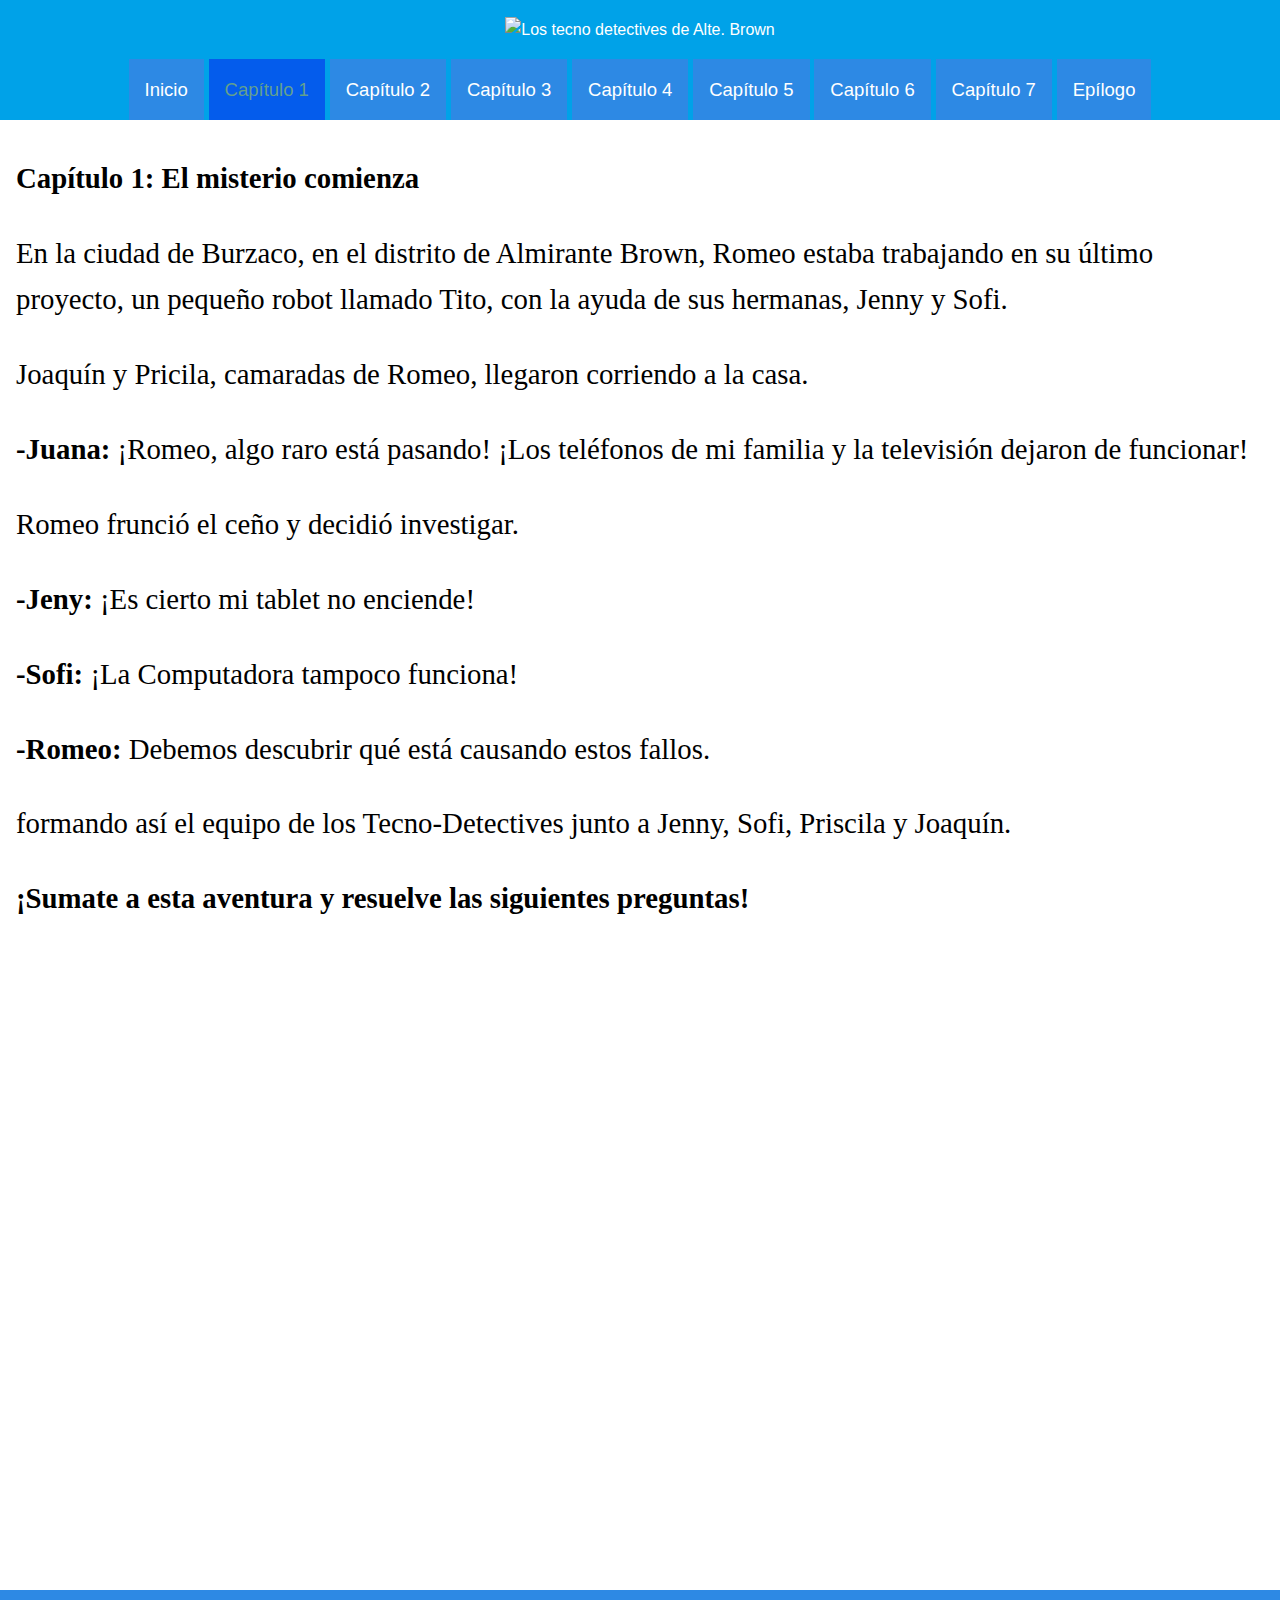
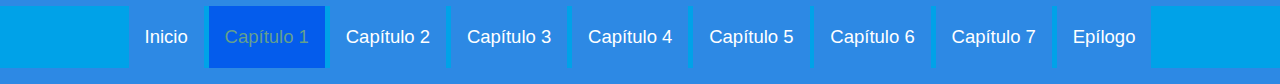
==== capitulo1.html @ c5004ee4 "initial commit" ====
<!DOCTYPE html>
<html lang="es">
<head>
    <meta charset="UTF-8">
    <meta name="viewport" content="width=device-width, initial-scale=1.0">
    <title>La Gran Aventura de los Tecno-Detectives en Almirante Brown</title>
    <link rel="stylesheet" href="estilo.css">
</head>
<body>
    <header>
        <img src="imagenes/Banner_.jpg" align="center"  width="2458"  height="377"  alt="Los tecno detectives de Alte. Brown" >
    </header>
    <nav>
        <ul>
            <li><a href="index.html">Inicio</a></li>
            <li><a href="capitulo1.html" class="active">Capítulo 1</a></li>
            <li><a href="capitulo2.html">Capítulo 2</a></li>
            <li><a href="capitulo3.html">Capítulo 3</a></li>
            <li><a href="capitulo4.html">Capítulo 4</a></li>
            <li><a href="capitulo5.html">Capítulo 5</a></li>
            <li><a href="capitulo6.html">Capítulo 6</a></li>
            <li><a href="capitulo7.html">Capítulo 7</a></li>
            <li><a href="epilogo.html">Epílogo</a></li>
        </ul>
    </nav>
    <main>
     
        <h1>Capítulo 1: El misterio comienza</h1>
        
        <p>En la ciudad de Burzaco, en el distrito de Almirante Brown, Romeo estaba trabajando en su último proyecto, 
         un pequeño robot llamado Tito, con la ayuda de sus hermanas, Jenny y Sofi.</p> 
        
        <p>Joaquín y Pricila, camaradas de Romeo, llegaron corriendo a la casa.</p>
        <p><strong>-Juana:</strong> ¡Romeo, algo raro está pasando! ¡Los teléfonos de mi familia y la televisión dejaron de funcionar!</p>
        <p>Romeo frunció el ceño y decidió investigar.</p>
        <p><strong>-Jeny:</strong> ¡Es cierto mi tablet no enciende!</p>
        <p><strong>-Sofi:</strong> ¡La Computadora tampoco funciona!</p>
        <p><strong>-Romeo:</strong> Debemos descubrir qué está causando estos fallos.</p>
        <p>formando así el equipo de los Tecno-Detectives junto a Jenny, Sofi, Priscila y Joaquín.</p>
        
        <h3>¡Sumate a esta aventura y resuelve las siguientes preguntas!</h3>
        <div style="position:relative;padding-top:50%;">
            <iframe src="https://view.genially.com/66c7e356dc190e8c743725bd/interactive-content-desafio-electronico" style="position:absolute;top:0;left:0;width:90%;height:90%;" frameborder="0" scrolling="no" allowfullscreen></iframe>
        </div>
        
               
       
    </main>
    <footer>
        <nav>
            <ul>
                <li><a href="index.html">Inicio</a></li>
                <li><a href="capitulo1.html" class="active">Capítulo 1</a></li>
                <li><a href="capitulo2.html">Capítulo 2</a></li>
                <li><a href="capitulo3.html">Capítulo 3</a></li>
                <li><a href="capitulo4.html">Capítulo 4</a></li>
                <li><a href="capitulo5.html">Capítulo 5</a></li>
                <li><a href="capitulo6.html">Capítulo 6</a></li>
                <li><a href="capitulo7.html">Capítulo 7</a></li>
                <li><a href="epilogo.html">Epílogo</a></li>
            </ul>
        </nav>
    </footer>
</body>
</html>
---- estilo.css ----
body {
    font-family: Verdana, sans-serif;
    line-height: 1.6;
    margin: 0;
    padding: 0;
}

header {
    background: #00A2E8;
    color: #fff;
    padding: 1rem;
    text-align: center;
}

nav ul {
    background: #00A2E8;
    list-style: none;
    margin: 0;
    padding: 0;
    text-align: center;
    font-family: Verdana, sans-serif;
    font-size: calc(0.6em + 0.6vw)
}

nav ul li {
    display: inline;
    font-family: Verdana, sans-serif;
    font-size: calc(0.6em + 0.6vw)
}

nav ul li a {
    color: #fff;
    display: inline-block;
    padding: 1rem;
    text-decoration: none;
    font-size: calc(0.6em + 0.6vw)
}


nav ul li a:link {
    color: #fff;
    background: #2d89e4;
  }
nav ul li a:visited {
    color: #fffffff0;
    background: #2d89e4;
  }
nav ul li a:hover {
    color: #e21fb852;
    background: #15ece89a;
}
nav ul li a:active {
    color: #101302;
    background: rgb(33, 236, 226);
  }

  nav ul li a.active {
    color: #d2ef1577;
    background: rgba(9, 9, 241, 0.456);
  }


  


main {
    padding: 1rem;
}

footer {
    background: #2d89e4;
    color: #fff;
    padding: 1rem 0;
    text-align: center;
}

video, audio {
    display: block;
    margin: 1rem auto;
    max-width: 100%;
}

h1 {
    font-family: Cooper negra;
    font-size: calc(1em + 1vw) 
}

h3 {
    font-family: Cooper negra;
    font-size: calc(1em + 1vw) 
}

p {
    font-family: Comic sans;
    font-size: calc(1em + 1vw) 
}

img {
    width: 100%;
    height: 100%;

  }

.Imagenes {
    display: block;
    margin-left: auto;
    margin-right: auto;
    width: 30%;  /* Ajusta el ancho como porcentaje del contenedor */
    height: auto; /* Mantiene la proporción de aspecto */
}

  
  .video-container {
    position: relative;
    width: 80%;
    padding-bottom: 56.25%; /* Aspect ratio 9:16 */
    height: 0;
    overflow: hidden;
    max-width: 80%;
    margin: auto;
}

.video-container iframe {
    position: absolute;
    top: 0;
    left: 0;
    width: 80%;
    height: 80%;
}
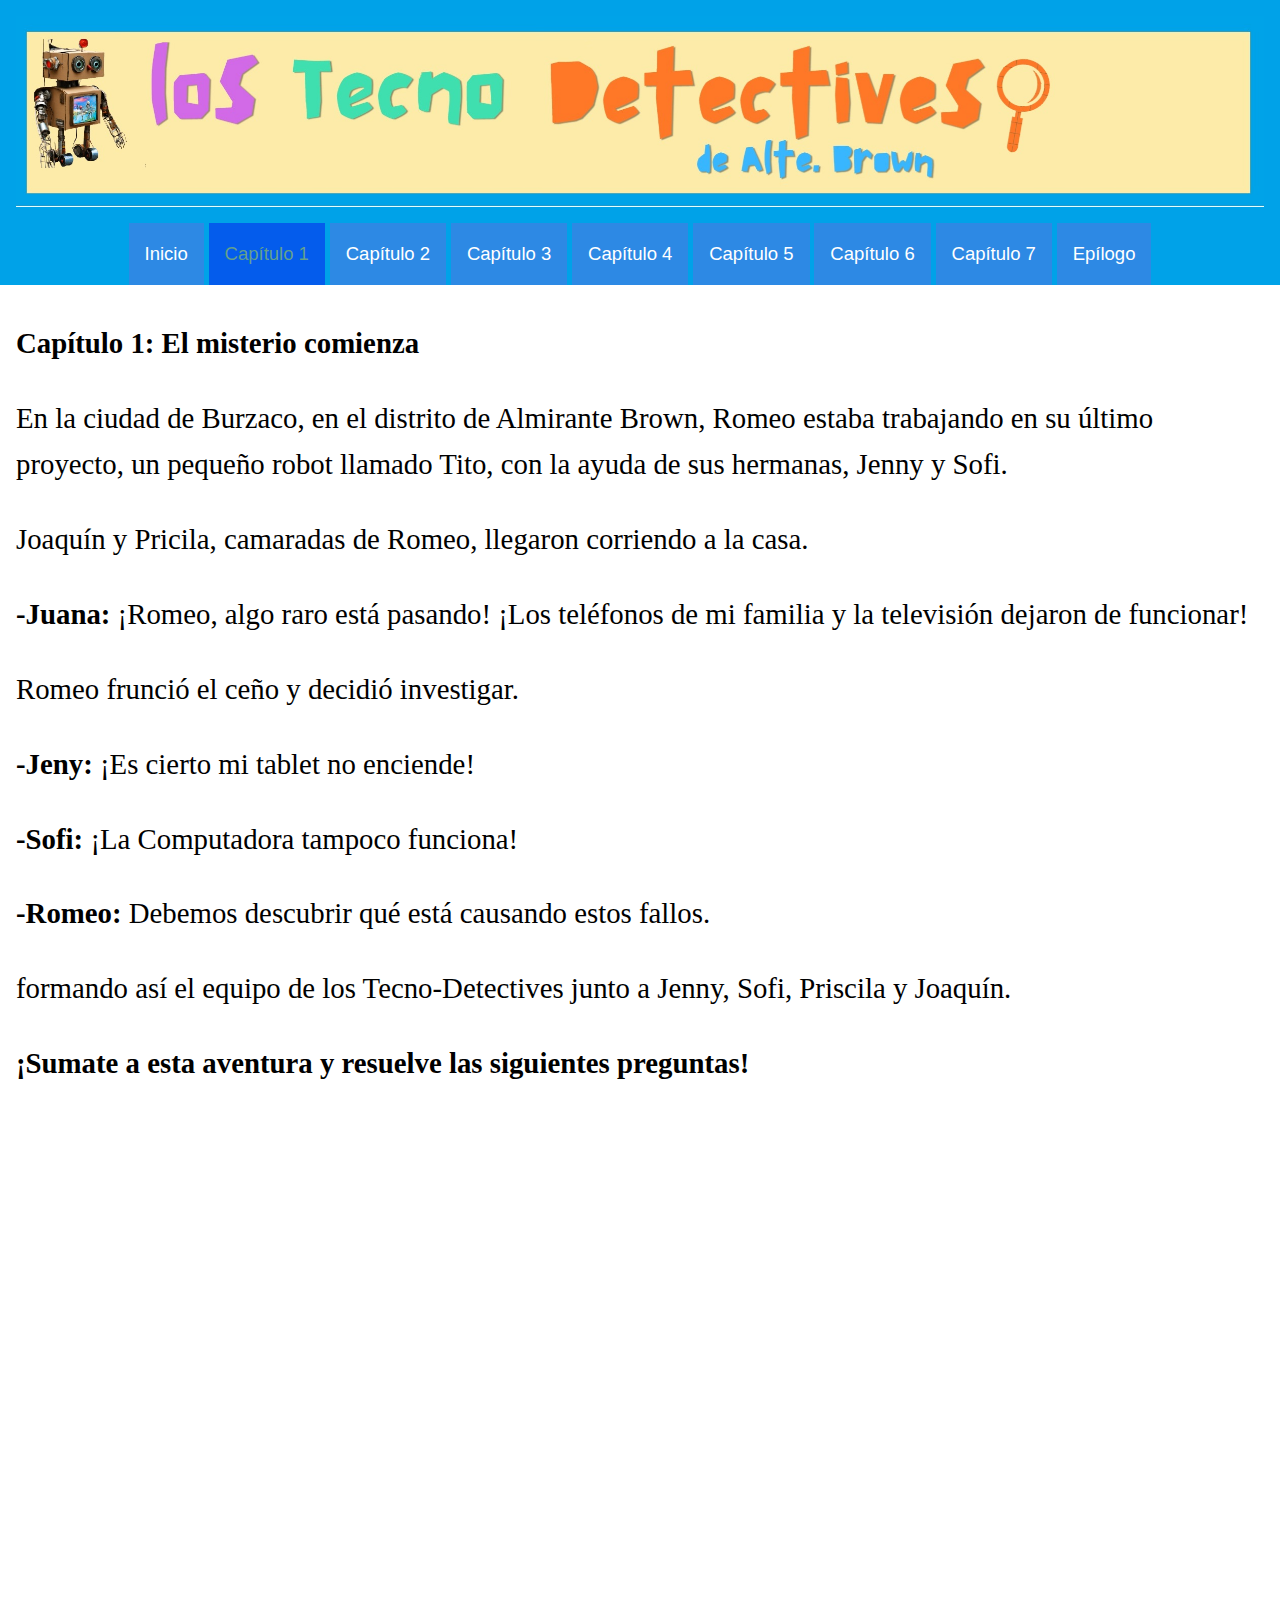
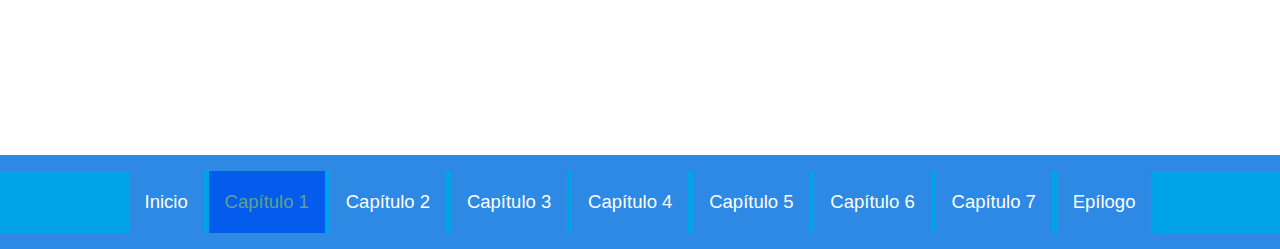
==== commit 282559bc: "Update capitulo1.html" ====
--- a/capitulo1.html
+++ b/capitulo1.html
@@ -8,7 +8,7 @@
 </head>
 <body>
     <header>
-        <img src="imagenes/Banner_.jpg" align="center"  width="2458"  height="377"  alt="Los tecno detectives de Alte. Brown" >
+        <img src="Banner_.jpg" align="center"  width="2458"  height="377"  alt="Los tecno detectives de Alte. Brown" >
     </header>
     <nav>
         <ul>
